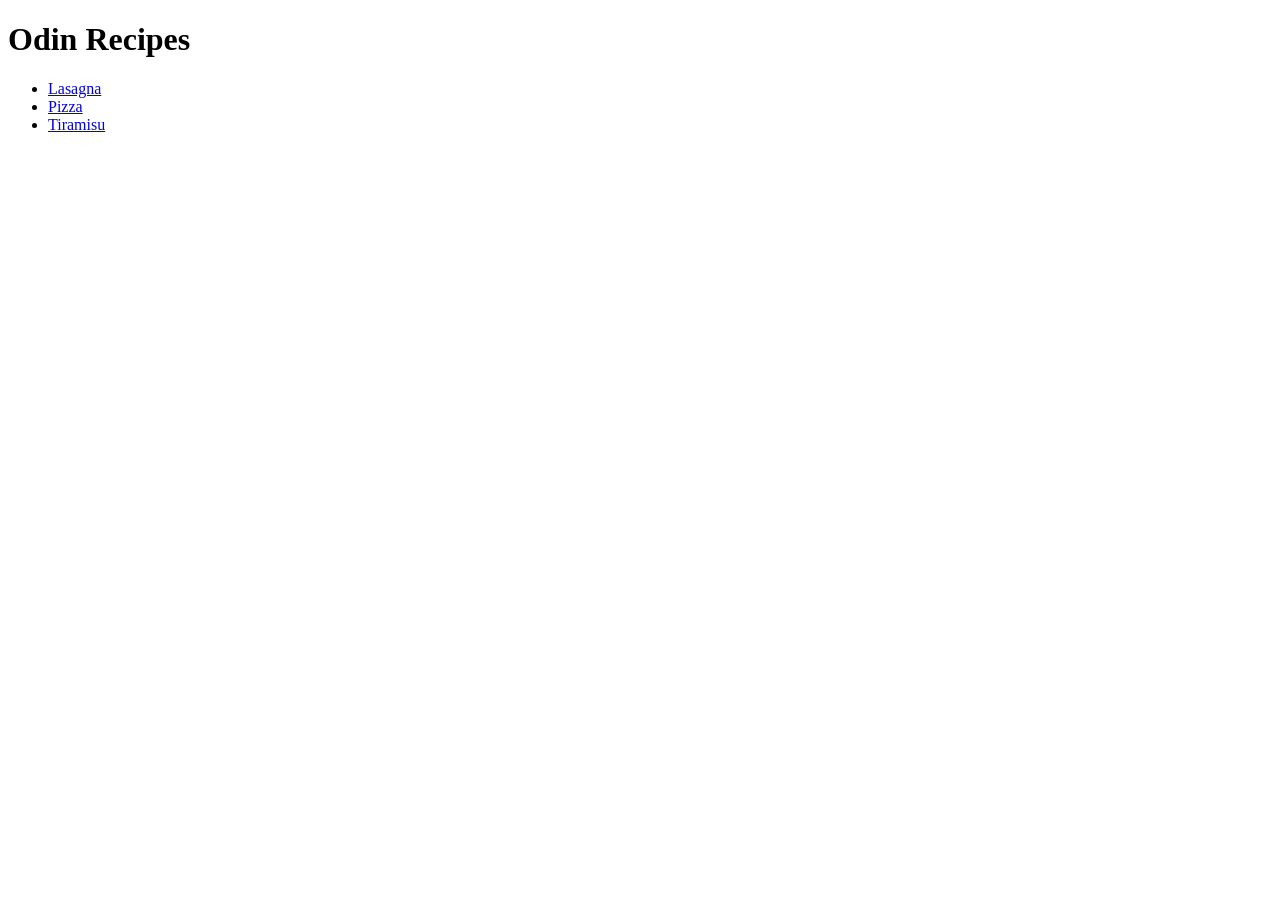
==== index.html @ a2863131 "index.html" ====
<!DOCTYPE html>
<html lang="en">
<head>
<meta charset="UTF-8">
<title>Odin Recipes</title>
</head>
<body>
<h1>Odin Recipes</h1>
<ul>
<li><a href="recipes/lasagna.html">Lasagna</a></li>
<li><a href="recipes/pizza.html">Pizza</a></li>
<li><a href="recipes/tiramisu.html">Tiramisu</a></li>
</ul>


</body>

</html>
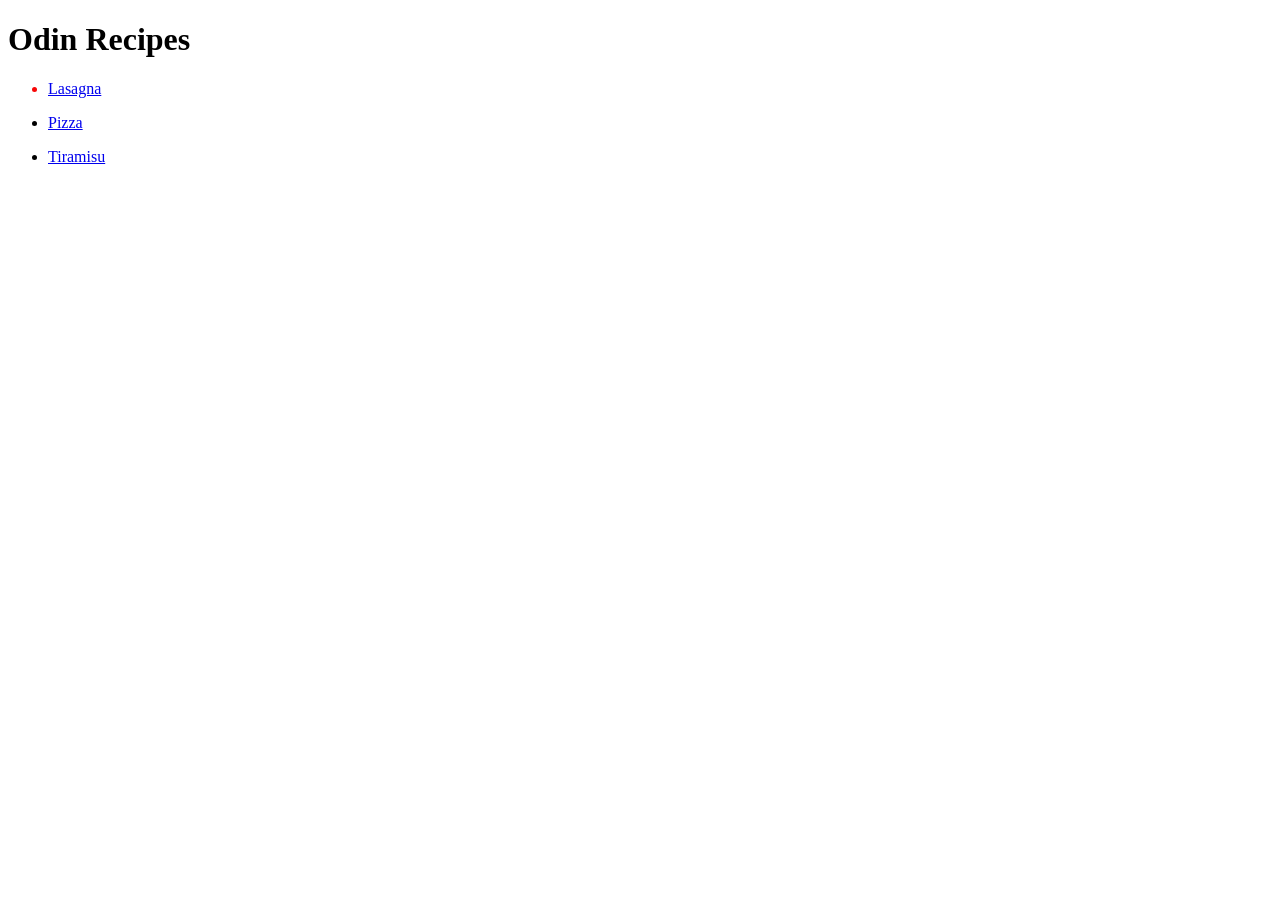
==== commit f2e1ec56: "index.html" ====
--- a/index.html
+++ b/index.html
@@ -1,15 +1,17 @@
 <!DOCTYPE html>
 <html lang="en">
 <head>
+    <link rel="stylesheet" href="styles.css">
 <meta charset="UTF-8">
 <title>Odin Recipes</title>
+ <link rel="stylesheet" href="styles.css">
 </head>
 <body>
 <h1>Odin Recipes</h1>
 <ul>
-<li><a href="recipes/lasagna.html">Lasagna</a></li>
-<li><a href="recipes/pizza.html">Pizza</a></li>
-<li><a href="recipes/tiramisu.html">Tiramisu</a></li>
+<div><li><a href="recipes/lasagna.html">Lasagna</a></li></div>
+<p><li><a href="recipes/pizza.html">Pizza</a></li></p>
+<p><li><a href="recipes/tiramisu.html">Tiramisu</a></li></p>
 </ul>
 
 
--- a/styles.css
+++ b/styles.css
@@ -0,0 +1,9 @@
+
+div{
+  color: rgb(247, 7, 7);
+  background-color: rgb(255, 255, 255);
+}
+
+p{
+  color: red;
+}
--- a/styles.css
+++ b/styles.css
@@ -0,0 +1,9 @@
+
+div{
+  color: rgb(247, 7, 7);
+  background-color: rgb(255, 255, 255);
+}
+
+p{
+  color: red;
+}
